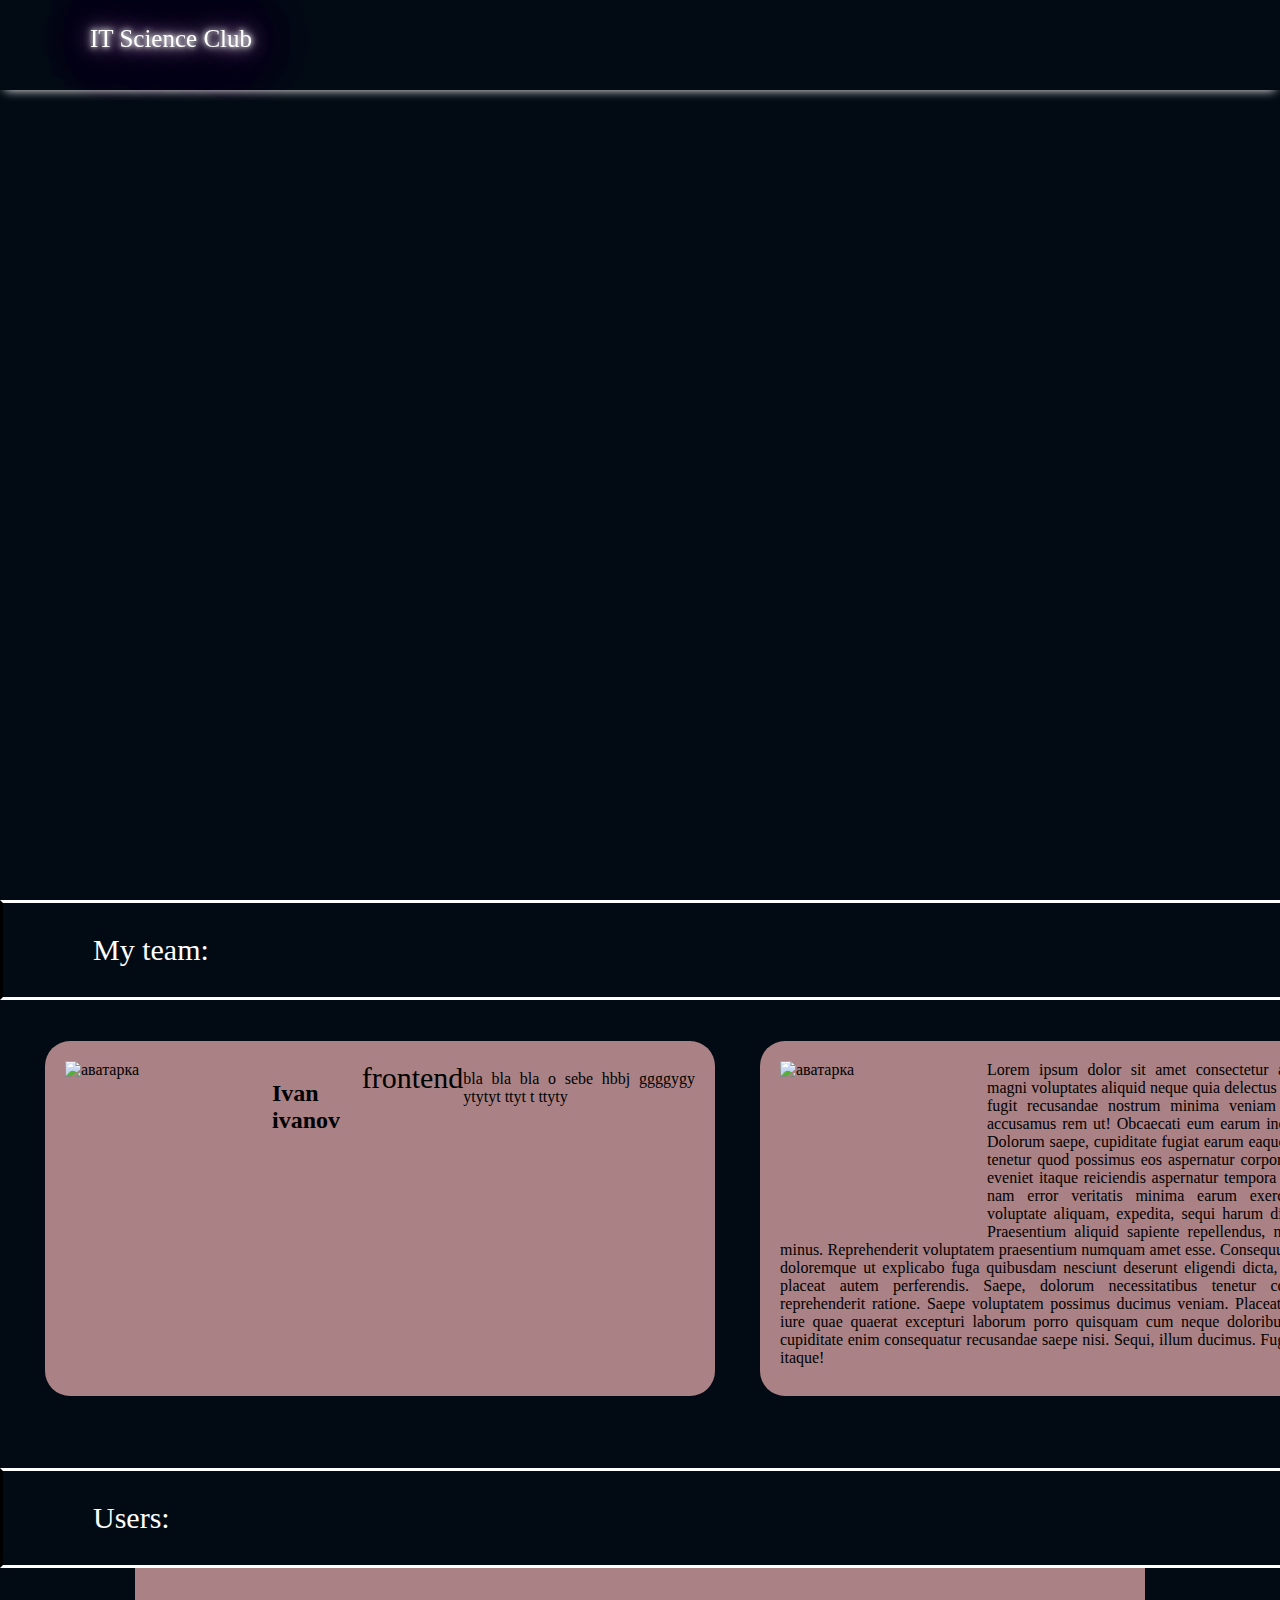
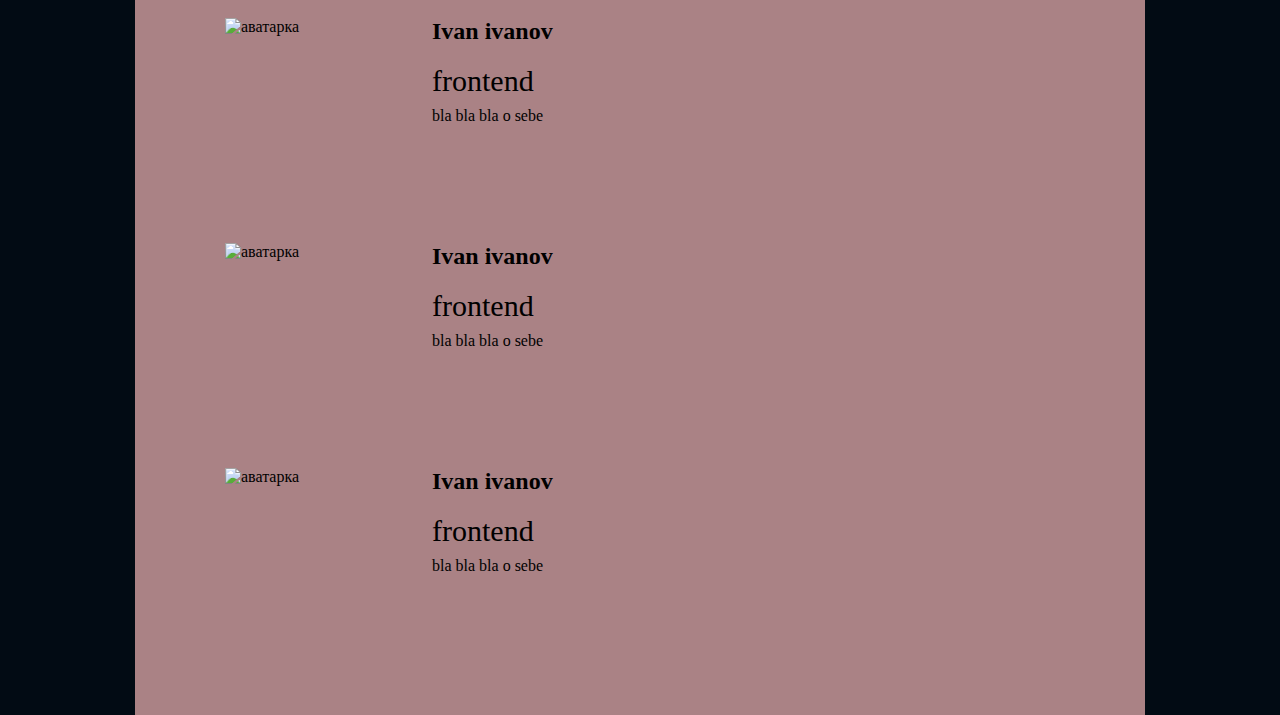
==== src/main/index.html @ 8c7d730a "js" ====
<!DOCTYPE html>
<html lang="en">
<head>
    <meta charset="UTF-8">
    <meta http-equiv="X-UA-Compatible" content="IE=edge">
    <meta name="viewport" content="width=device-width, initial-scale=1.0">
    <title>Document</title>
    <link rel="stylesheet" href="./style.css">
    <script src="actions.js"></script>

</head>
<body>
    <div id="container">
        <div id ="header"> 
            <p id="name"> IT Science Club            </p>
        </div>
        <div id ="MainScreen">
            <img id="logo" src="../../resources/fKHB2wFVbVo-transformed.png" alt="logo" >
        </div>
        <div class="devider">
            <p class="headers"> My team: </p> 
        </div>
        <div id="team">
            <div class="person">
                <p class="info"> <img class="photo" src="../../resources/1640528610_2-abrakadabra-fun-p-serii-chelovek-na-avu-2.jpg" alt="аватарка" align="left"> <h2>Ivan ivanov</h2></p>
                <p class="position">frontend</p>
                <p class="description">bla bla bla o sebe hbbj ggggygy ytytyt ttyt t ttyty </p>
            </div>
            <div class="person">
                <p class="info"> <img class="photo" src="../../resources/1640528610_2-abrakadabra-fun-p-serii-chelovek-na-avu-2.jpg" alt="аватарка" align="left"> Lorem ipsum dolor sit amet consectetur adipisicing elit. Ab magni voluptates aliquid neque quia delectus alias dolor, est quod fugit recusandae nostrum minima veniam quo saepe officiis accusamus rem ut!
                    Obcaecati eum earum incidunt tenetur vitae. Dolorum saepe, cupiditate fugiat earum eaque, iste debitis non ut tenetur quod possimus eos aspernatur corporis. Temporibus, eos eveniet itaque reiciendis aspernatur tempora dolor?
                    Laudantium, nam error veritatis minima earum exercitationem delectus voluptate aliquam, expedita, sequi harum dicta quidem debitis. Praesentium aliquid sapiente repellendus, natus quaerat omnis minus. Reprehenderit voluptatem praesentium numquam amet esse.
                    Consequuntur qui recusandae doloremque ut explicabo fuga quibusdam nesciunt deserunt eligendi dicta, quae necessitatibus placeat autem perferendis. Saepe, dolorum necessitatibus tenetur consectetur delectus reprehenderit ratione. Saepe voluptatem possimus ducimus veniam.
                    Placeat quibusdam vel ad, iure quae quaerat excepturi laborum porro quisquam cum neque doloribus corporis iste rem cupiditate enim consequatur recusandae saepe nisi. Sequi, illum ducimus. Fugit, atque? Expedita, itaque!</p>

            </div>
            <div class="person">
                
                <p class="info"> <img class="photo" src="../../resources/1640528610_2-abrakadabra-fun-p-serii-chelovek-na-avu-2.jpg" alt="аватарка" align="left"> Lorem ipsum dolor sit amet consectetur adipisicing elit. Ab magni voluptates aliquid neque quia delectus alias dolor, est quod fugit recusandae nostrum minima veniam quo saepe officiis accusamus rem ut!
                Obcaecati eum earum incidunt tenetur vitae. Dolorum saepe, cupiditate fugiat earum eaque, iste debitis non ut tenetur quod possimus eos aspernatur corporis. Temporibus, eos eveniet itaque reiciendis aspernatur tempora dolor?
                Laudantium, nam error veritatis minima earum exercitationem delectus voluptate aliquam, expedita, sequi harum dicta quidem debitis. Praesentium aliquid sapiente repellendus, natus quaerat omnis minus. Reprehenderit voluptatem praesentium numquam amet esse.
                Consequuntur qui recusandae doloremque ut explicabo fuga quibusdam nesciunt deserunt eligendi dicta, quae necessitatibus placeat autem perferendis. Saepe, dolorum necessitatibus tenetur consectetur delectus reprehenderit ratione. Saepe voluptatem possimus ducimus veniam.
                Placeat quibusdam vel ad, iure quae quaerat excepturi laborum porro quisquam cum neque doloribus corporis iste rem cupiditate enim consequatur recusandae saepe nisi. Sequi, illum ducimus. Fugit, atque? Expedita, itaque!</p>

            </div>
            <div class="person">
                <p class="info"> <img class="photo" src="../../resources/1640528610_2-abrakadabra-fun-p-serii-chelovek-na-avu-2.jpg" alt="аватарка" align="left"> Lorem ipsum dolor sit amet consectetur adipisicing elit. Ab magni voluptates aliquid neque quia delectus alias dolor, est quod fugit recusandae nostrum minima veniam quo saepe officiis accusamus rem ut!
                    Obcaecati eum earum incidunt tenetur vitae. Dolorum saepe, cupiditate fugiat earum eaque, iste debitis non ut tenetur quod possimus eos aspernatur corporis. Temporibus, eos eveniet itaque reiciendis aspernatur tempora dolor?
                    Laudantium, nam error veritatis minima earum exercitationem delectus voluptate aliquam, expedita, sequi harum dicta quidem debitis. Praesentium aliquid sapiente repellendus, natus quaerat omnis minus. Reprehenderit voluptatem praesentium numquam amet esse.
                    Consequuntur qui recusandae doloremque ut explicabo fuga quibusdam nesciunt deserunt eligendi dicta, quae necessitatibus placeat autem perferendis. Saepe, dolorum necessitatibus tenetur consectetur delectus reprehenderit ratione. Saepe voluptatem possimus ducimus veniam.
                    Placeat quibusdam vel ad, iure quae quaerat excepturi laborum porro quisquam cum neque doloribus corporis iste rem cupiditate enim consequatur recusandae saepe nisi. Sequi, illum ducimus. Fugit, atque? Expedita, itaque!</p>

            </div>
            <div class="person">
                <p class="info"> <img class="photo" src="../../resources/1640528610_2-abrakadabra-fun-p-serii-chelovek-na-avu-2.jpg" alt="аватарка" align="left"> Lorem ipsum dolor sit amet consectetur adipisicing elit. Ab magni voluptates aliquid neque quia delectus alias dolor, est quod fugit recusandae nostrum minima veniam quo saepe officiis accusamus rem ut!
                    Obcaecati eum earum incidunt tenetur vitae. Dolorum saepe, cupiditate fugiat earum eaque, iste debitis non ut tenetur quod possimus eos aspernatur corporis. Temporibus, eos eveniet itaque reiciendis aspernatur tempora dolor?
                    Laudantium, nam error veritatis minima earum exercitationem delectus voluptate aliquam, expedita, sequi harum dicta quidem debitis. Praesentium aliquid sapiente repellendus, natus quaerat omnis minus. Reprehenderit voluptatem praesentium numquam amet esse.
                    Consequuntur qui recusandae doloremque ut explicabo fuga quibusdam nesciunt deserunt eligendi dicta, quae necessitatibus placeat autem perferendis. Saepe, dolorum necessitatibus tenetur consectetur delectus reprehenderit ratione. Saepe voluptatem possimus ducimus veniam.
                    Placeat quibusdam vel ad, iure quae quaerat excepturi laborum porro quisquam cum neque doloribus corporis iste rem cupiditate enim consequatur recusandae saepe nisi. Sequi, illum ducimus. Fugit, atque? Expedita, itaque!</p>

            </div>
        </div>

        <div class="devider">
                <p class="headers"> Users: </p> 
        </div>
        
        <div id="users">
            <div class="user"> 
                <p class="info"> <img class="photo" src="../../resources/1640528610_2-abrakadabra-fun-p-serii-chelovek-na-avu-2.jpg" alt="аватарка" align="left"> <h2>Ivan ivanov</h2></p>
                <p class="position">frontend</p>
                <p class="description">bla bla bla o sebe</p>
            </div>
            <div class="user"> 
                <p class="info"> <img class="photo" src="../../resources/1640528610_2-abrakadabra-fun-p-serii-chelovek-na-avu-2.jpg" alt="аватарка" align="left"> <h2>Ivan ivanov</h2></p>
                <p class="position">frontend</p>
                <p class="description">bla bla bla o sebe</p>
            </div>
            <div class="user">
                <p class="info"> <img class="photo" src="../../resources/1640528610_2-abrakadabra-fun-p-serii-chelovek-na-avu-2.jpg" alt="аватарка" align="left"> <h2>Ivan ivanov</h2></p>
                <p class="position">frontend</p>
                <p class="description">bla bla bla o sebe</p>
            </div>
        </div>
    <div id="content">

    </div>
    </div>
</body>
</html>
---- src/main/style.css ----
body{
    max-width: 100%;
    margin: 0;
    padding: 0;
    background: #020b14;
    overflow-x:hidden;
}
body::-webkit-scrollbar {
    width: 7px;
    background-color: #41484F;
    border-radius: 10px;
}
body::-webkit-scrollbar-thumb {
    border-radius: 10px;
    background-color: White;
}
body::-webkit-scrollbar-track {
    margin: 1vh;
}
#header{
    width: 100%;
    height: 10vh;
    background: #020b14;
    position: fixed;
    z-index: 1;
    display: table;
    vertical-align: middle;
    box-shadow: 0 5px 10px -5px white;
}
#name{
    color: white;
    font-size: 25px;
    margin-left: 10vh;
    text-shadow: 0 0 5px #ffffff, 0 0 10px #ffffff, 0 0 20px #ffffff, 0 0 40px #ff00de, 0 0 80px #ff00de, 0 0 90px #ff00de, 0 0 100px #ff00de, 0 0 150px #ff00de;

}
#container{
    margin: 0;
    padding: 0;
    width: 100%;
    /* height: 100vh; */
}
#logo{
    width: 70vh;
    position: absolute;
    left: 0;
    top: 0;
    bottom: 0;
    right: 0;
    margin: auto;
}
#team{
    display: flex;
    /* display: table; */
    padding-top: 4.5vh;
    padding-bottom: 4.5vh;
    padding-left: 2.5vh;
    padding-right: 2.5vh;
    height: 43vh;
    background: #020b14;
    overflow-x: scroll;
    /* white-space:nowrap; */
}
#team::-webkit-scrollbar {
    height: 7px;
    background-color: (1,1,1,0);
}
#team::-webkit-scrollbar-thumb {
    border-radius: 10px;
    background-color: #434343;
}
#team::-webkit-scrollbar-track {
    margin: 4vh;
    margin-right: 5vh;
}
.person{
    display: Flex;
    text-align: justify;
    border-radius:25px;
    border-width: 10px;
    margin-left: 2.5vh;
    margin-right: 2.5vh;
    min-width: 70vh;
    height: 35vh;
    background:#aa8285;
    padding: 20px 20px 20px 20px;    
    overflow-y: scroll;
}
.person::-webkit-scrollbar {
    width: 7px;
    background-color: (1,1,1,0);
}
.person::-webkit-scrollbar-thumb {
    border-radius: 10px;
    background-color: #434343;
}
.person::-webkit-scrollbar-track {
    margin: 4vh;
    margin-right: 5vh;
}
.info{
    display: inline;
    /* width: 100%; */
    margin: 0;
}
.headers{
    color: white;
    font-size: 30px;
    margin-left: 10vh;


}
.devider
{
    /* border-width: 2px; */
    display: table;
    vertical-align: middle;
    border-style: solid;
    width: 100%;
    height: 10vh;
    border-top-color: white;
    border-bottom-color: white;
    /* box-shadow : 0px 22px 30px 7px  #ff00de ; */
}
.photo{
    width: 20vh;
    height: 20vh;
    margin: 0 3vh 0 0;
    /*  */

}
#MainScreen{
    width: 100%;
    height: 100vh;
    background: url("../../resources/1620031964_3-phonoteka_org-p-fon-na-kompyuter-estetika-4.jpg") no-repeat center center; 
    -webkit-background-size: cover;
    -moz-background-size: cover;
    -o-background-size: cover;
    background-size: cover;
    position: relative;

}
#users{
    
    /* border-radius:25px; */
    margin: 0vh 15vh;
    background: #aa8285;
    padding: 2.5vh 5vh;
}
.user{
    margin: 3vh 5vh;
    text-align: justify;
    min-height: 22vh;
}
.position{
    margin: 0;
    font-size: 30px;
}
.description{
    margin-top: 1vh;
}
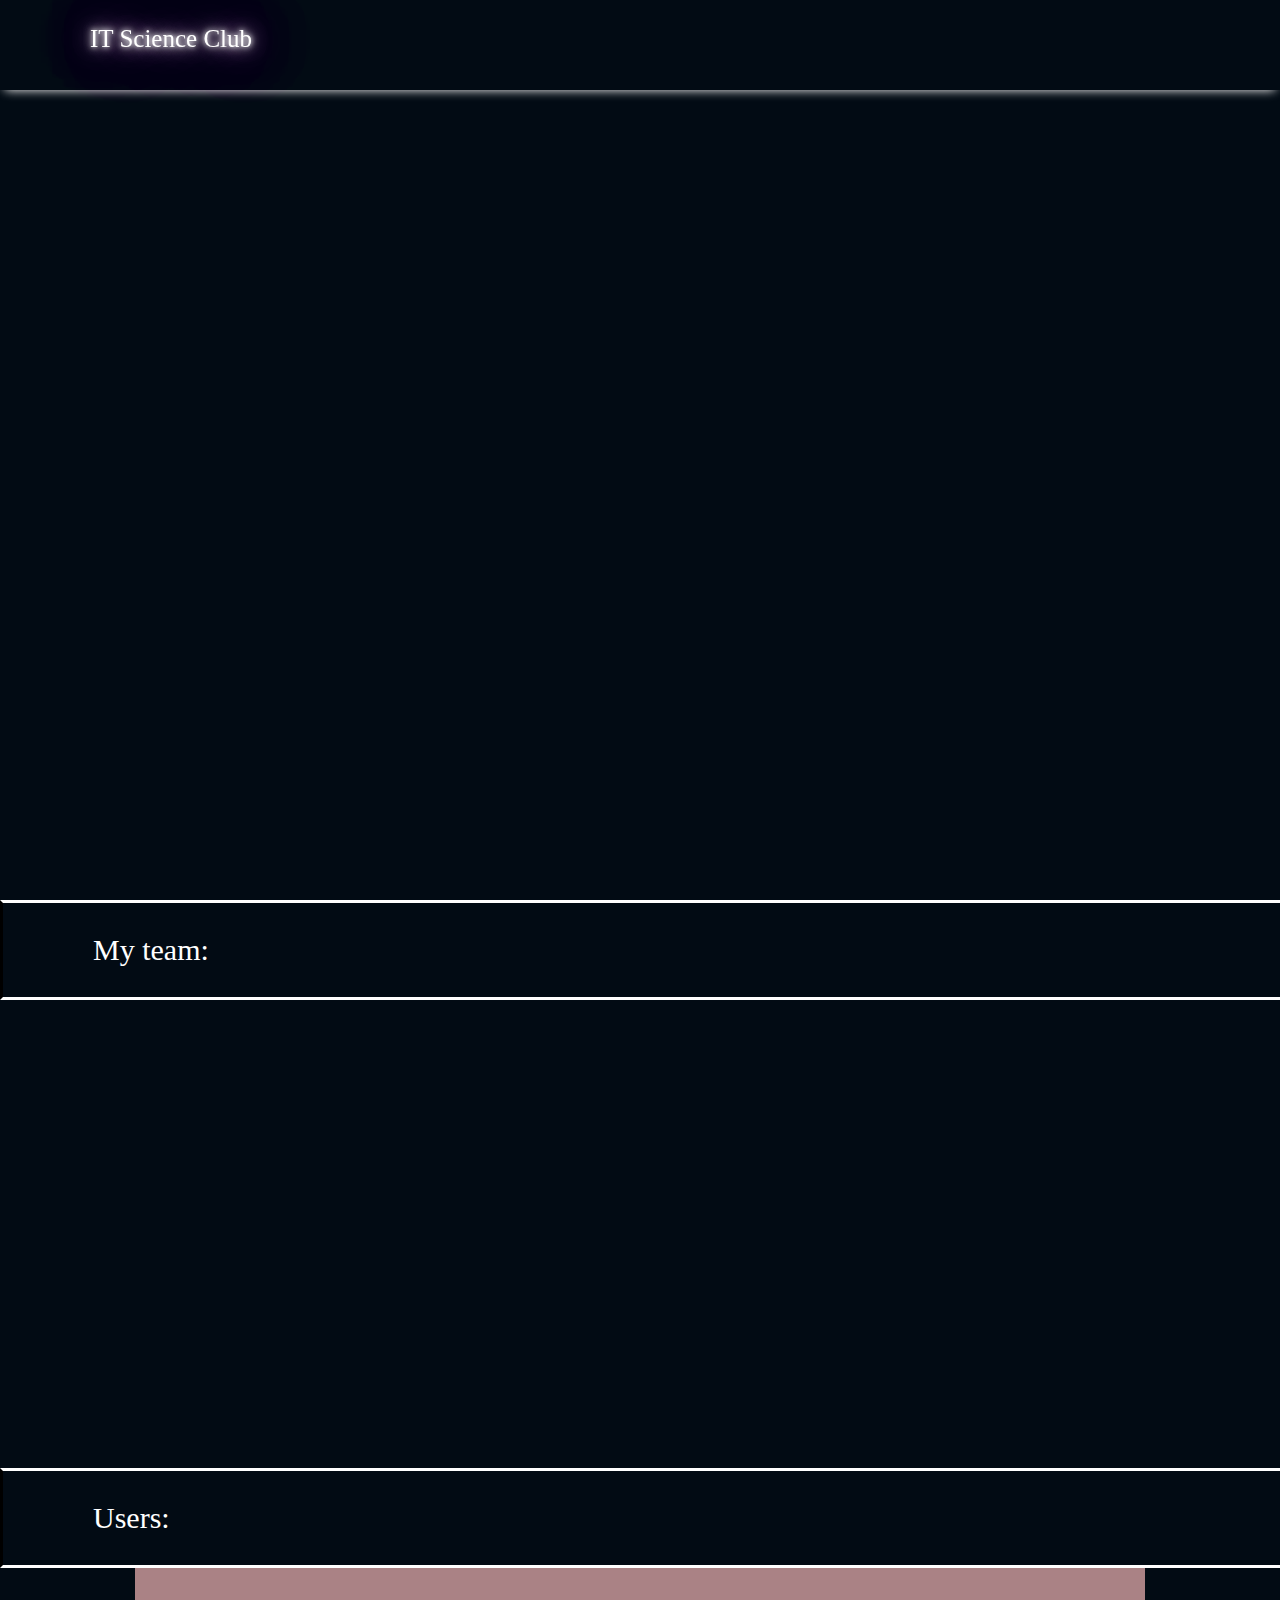
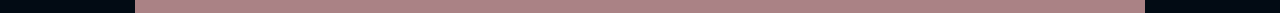
==== commit d5eb0811: "hello" ====
--- a/src/main/index.html
+++ b/src/main/index.html
@@ -4,10 +4,10 @@
     <meta charset="UTF-8">
     <meta http-equiv="X-UA-Compatible" content="IE=edge">
     <meta name="viewport" content="width=device-width, initial-scale=1.0">
-    <title>Document</title>
+    <title>Главная страница</title>
     <link rel="stylesheet" href="./style.css">
     <script src="actions.js"></script>
-
+    <link rel="icon" type="../../resources/fKHB2wFVbVo-transformed (1).ico" href="../../resources/fKHB2wFVbVo-transformed (1).ico">
 </head>
 <body>
     <div id="container">
@@ -21,44 +21,32 @@
             <p class="headers"> My team: </p> 
         </div>
         <div id="team">
-            <div class="person">
-                <p class="info"> <img class="photo" src="../../resources/1640528610_2-abrakadabra-fun-p-serii-chelovek-na-avu-2.jpg" alt="аватарка" align="left"> <h2>Ivan ivanov</h2></p>
+            <!-- <div class="person">
+                <p class="info"> <img class="photo" src="../../resources/1640528610_2-abrakadabra-fun-p-serii-chelovek-na-avu-2.jpg" alt="аватарка" align="left"> <h2>Ivan Ivanov</h2></p>
                 <p class="position">frontend</p>
                 <p class="description">bla bla bla o sebe hbbj ggggygy ytytyt ttyt t ttyty </p>
             </div>
             <div class="person">
-                <p class="info"> <img class="photo" src="../../resources/1640528610_2-abrakadabra-fun-p-serii-chelovek-na-avu-2.jpg" alt="аватарка" align="left"> Lorem ipsum dolor sit amet consectetur adipisicing elit. Ab magni voluptates aliquid neque quia delectus alias dolor, est quod fugit recusandae nostrum minima veniam quo saepe officiis accusamus rem ut!
-                    Obcaecati eum earum incidunt tenetur vitae. Dolorum saepe, cupiditate fugiat earum eaque, iste debitis non ut tenetur quod possimus eos aspernatur corporis. Temporibus, eos eveniet itaque reiciendis aspernatur tempora dolor?
-                    Laudantium, nam error veritatis minima earum exercitationem delectus voluptate aliquam, expedita, sequi harum dicta quidem debitis. Praesentium aliquid sapiente repellendus, natus quaerat omnis minus. Reprehenderit voluptatem praesentium numquam amet esse.
-                    Consequuntur qui recusandae doloremque ut explicabo fuga quibusdam nesciunt deserunt eligendi dicta, quae necessitatibus placeat autem perferendis. Saepe, dolorum necessitatibus tenetur consectetur delectus reprehenderit ratione. Saepe voluptatem possimus ducimus veniam.
-                    Placeat quibusdam vel ad, iure quae quaerat excepturi laborum porro quisquam cum neque doloribus corporis iste rem cupiditate enim consequatur recusandae saepe nisi. Sequi, illum ducimus. Fugit, atque? Expedita, itaque!</p>
-
+                <p class="info"> <img class="photo" src="../../resources/1640528610_2-abrakadabra-fun-p-serii-chelovek-na-avu-2.jpg" alt="аватарка" align="left"> <h2>Ivan Ivanov</h2></p>
+                <p class="position">frontend</p>
+                <p class="description">bla bla bla o sebe hbbj ggggygy ytytyt ttyt t ttyty </p>
             </div>
             <div class="person">
                 
-                <p class="info"> <img class="photo" src="../../resources/1640528610_2-abrakadabra-fun-p-serii-chelovek-na-avu-2.jpg" alt="аватарка" align="left"> Lorem ipsum dolor sit amet consectetur adipisicing elit. Ab magni voluptates aliquid neque quia delectus alias dolor, est quod fugit recusandae nostrum minima veniam quo saepe officiis accusamus rem ut!
-                Obcaecati eum earum incidunt tenetur vitae. Dolorum saepe, cupiditate fugiat earum eaque, iste debitis non ut tenetur quod possimus eos aspernatur corporis. Temporibus, eos eveniet itaque reiciendis aspernatur tempora dolor?
-                Laudantium, nam error veritatis minima earum exercitationem delectus voluptate aliquam, expedita, sequi harum dicta quidem debitis. Praesentium aliquid sapiente repellendus, natus quaerat omnis minus. Reprehenderit voluptatem praesentium numquam amet esse.
-                Consequuntur qui recusandae doloremque ut explicabo fuga quibusdam nesciunt deserunt eligendi dicta, quae necessitatibus placeat autem perferendis. Saepe, dolorum necessitatibus tenetur consectetur delectus reprehenderit ratione. Saepe voluptatem possimus ducimus veniam.
-                Placeat quibusdam vel ad, iure quae quaerat excepturi laborum porro quisquam cum neque doloribus corporis iste rem cupiditate enim consequatur recusandae saepe nisi. Sequi, illum ducimus. Fugit, atque? Expedita, itaque!</p>
-
+                <p class="info"> <img class="photo" src="../../resources/1640528610_2-abrakadabra-fun-p-serii-chelovek-na-avu-2.jpg" alt="аватарка" align="left"> <h2>Ivan Ivanov</h2></p>
+                <p class="position">frontend</p>
+                <p class="description">bla bla bla o sebe hbbj ggggygy ytytyt ttyt t ttyty </p>
             </div>
             <div class="person">
-                <p class="info"> <img class="photo" src="../../resources/1640528610_2-abrakadabra-fun-p-serii-chelovek-na-avu-2.jpg" alt="аватарка" align="left"> Lorem ipsum dolor sit amet consectetur adipisicing elit. Ab magni voluptates aliquid neque quia delectus alias dolor, est quod fugit recusandae nostrum minima veniam quo saepe officiis accusamus rem ut!
-                    Obcaecati eum earum incidunt tenetur vitae. Dolorum saepe, cupiditate fugiat earum eaque, iste debitis non ut tenetur quod possimus eos aspernatur corporis. Temporibus, eos eveniet itaque reiciendis aspernatur tempora dolor?
-                    Laudantium, nam error veritatis minima earum exercitationem delectus voluptate aliquam, expedita, sequi harum dicta quidem debitis. Praesentium aliquid sapiente repellendus, natus quaerat omnis minus. Reprehenderit voluptatem praesentium numquam amet esse.
-                    Consequuntur qui recusandae doloremque ut explicabo fuga quibusdam nesciunt deserunt eligendi dicta, quae necessitatibus placeat autem perferendis. Saepe, dolorum necessitatibus tenetur consectetur delectus reprehenderit ratione. Saepe voluptatem possimus ducimus veniam.
-                    Placeat quibusdam vel ad, iure quae quaerat excepturi laborum porro quisquam cum neque doloribus corporis iste rem cupiditate enim consequatur recusandae saepe nisi. Sequi, illum ducimus. Fugit, atque? Expedita, itaque!</p>
-
+                <p class="info"> <img class="photo" src="../../resources/1640528610_2-abrakadabra-fun-p-serii-chelovek-na-avu-2.jpg" alt="аватарка" align="left"> <h2>Ivan Ivanov</h2></p>
+                <p class="position">frontend</p>
+                <p class="description">bla bla bla o sebe hbbj ggggygy ytytyt ttyt t ttyty </p>
             </div>
             <div class="person">
-                <p class="info"> <img class="photo" src="../../resources/1640528610_2-abrakadabra-fun-p-serii-chelovek-na-avu-2.jpg" alt="аватарка" align="left"> Lorem ipsum dolor sit amet consectetur adipisicing elit. Ab magni voluptates aliquid neque quia delectus alias dolor, est quod fugit recusandae nostrum minima veniam quo saepe officiis accusamus rem ut!
-                    Obcaecati eum earum incidunt tenetur vitae. Dolorum saepe, cupiditate fugiat earum eaque, iste debitis non ut tenetur quod possimus eos aspernatur corporis. Temporibus, eos eveniet itaque reiciendis aspernatur tempora dolor?
-                    Laudantium, nam error veritatis minima earum exercitationem delectus voluptate aliquam, expedita, sequi harum dicta quidem debitis. Praesentium aliquid sapiente repellendus, natus quaerat omnis minus. Reprehenderit voluptatem praesentium numquam amet esse.
-                    Consequuntur qui recusandae doloremque ut explicabo fuga quibusdam nesciunt deserunt eligendi dicta, quae necessitatibus placeat autem perferendis. Saepe, dolorum necessitatibus tenetur consectetur delectus reprehenderit ratione. Saepe voluptatem possimus ducimus veniam.
-                    Placeat quibusdam vel ad, iure quae quaerat excepturi laborum porro quisquam cum neque doloribus corporis iste rem cupiditate enim consequatur recusandae saepe nisi. Sequi, illum ducimus. Fugit, atque? Expedita, itaque!</p>
-
-            </div>
+                <p class="info"> <img class="photo" src="../../resources/1640528610_2-abrakadabra-fun-p-serii-chelovek-na-avu-2.jpg" alt="аватарка" align="left"> <h2>Ivan Ivanov</h2></p>
+                <p class="position">frontend</p>
+                <p class="description">bla bla bla o sebe hbbj ggggygy ytytyt ttyt t ttyty </p>
+            </div> -->
         </div>
 
         <div class="devider">
@@ -66,7 +54,7 @@
         </div>
         
         <div id="users">
-            <div class="user"> 
+            <!-- <div class="user"> 
                 <p class="info"> <img class="photo" src="../../resources/1640528610_2-abrakadabra-fun-p-serii-chelovek-na-avu-2.jpg" alt="аватарка" align="left"> <h2>Ivan ivanov</h2></p>
                 <p class="position">frontend</p>
                 <p class="description">bla bla bla o sebe</p>
@@ -80,7 +68,7 @@
                 <p class="info"> <img class="photo" src="../../resources/1640528610_2-abrakadabra-fun-p-serii-chelovek-na-avu-2.jpg" alt="аватарка" align="left"> <h2>Ivan ivanov</h2></p>
                 <p class="position">frontend</p>
                 <p class="description">bla bla bla o sebe</p>
-            </div>
+            </div> -->
         </div>
     <div id="content">
 
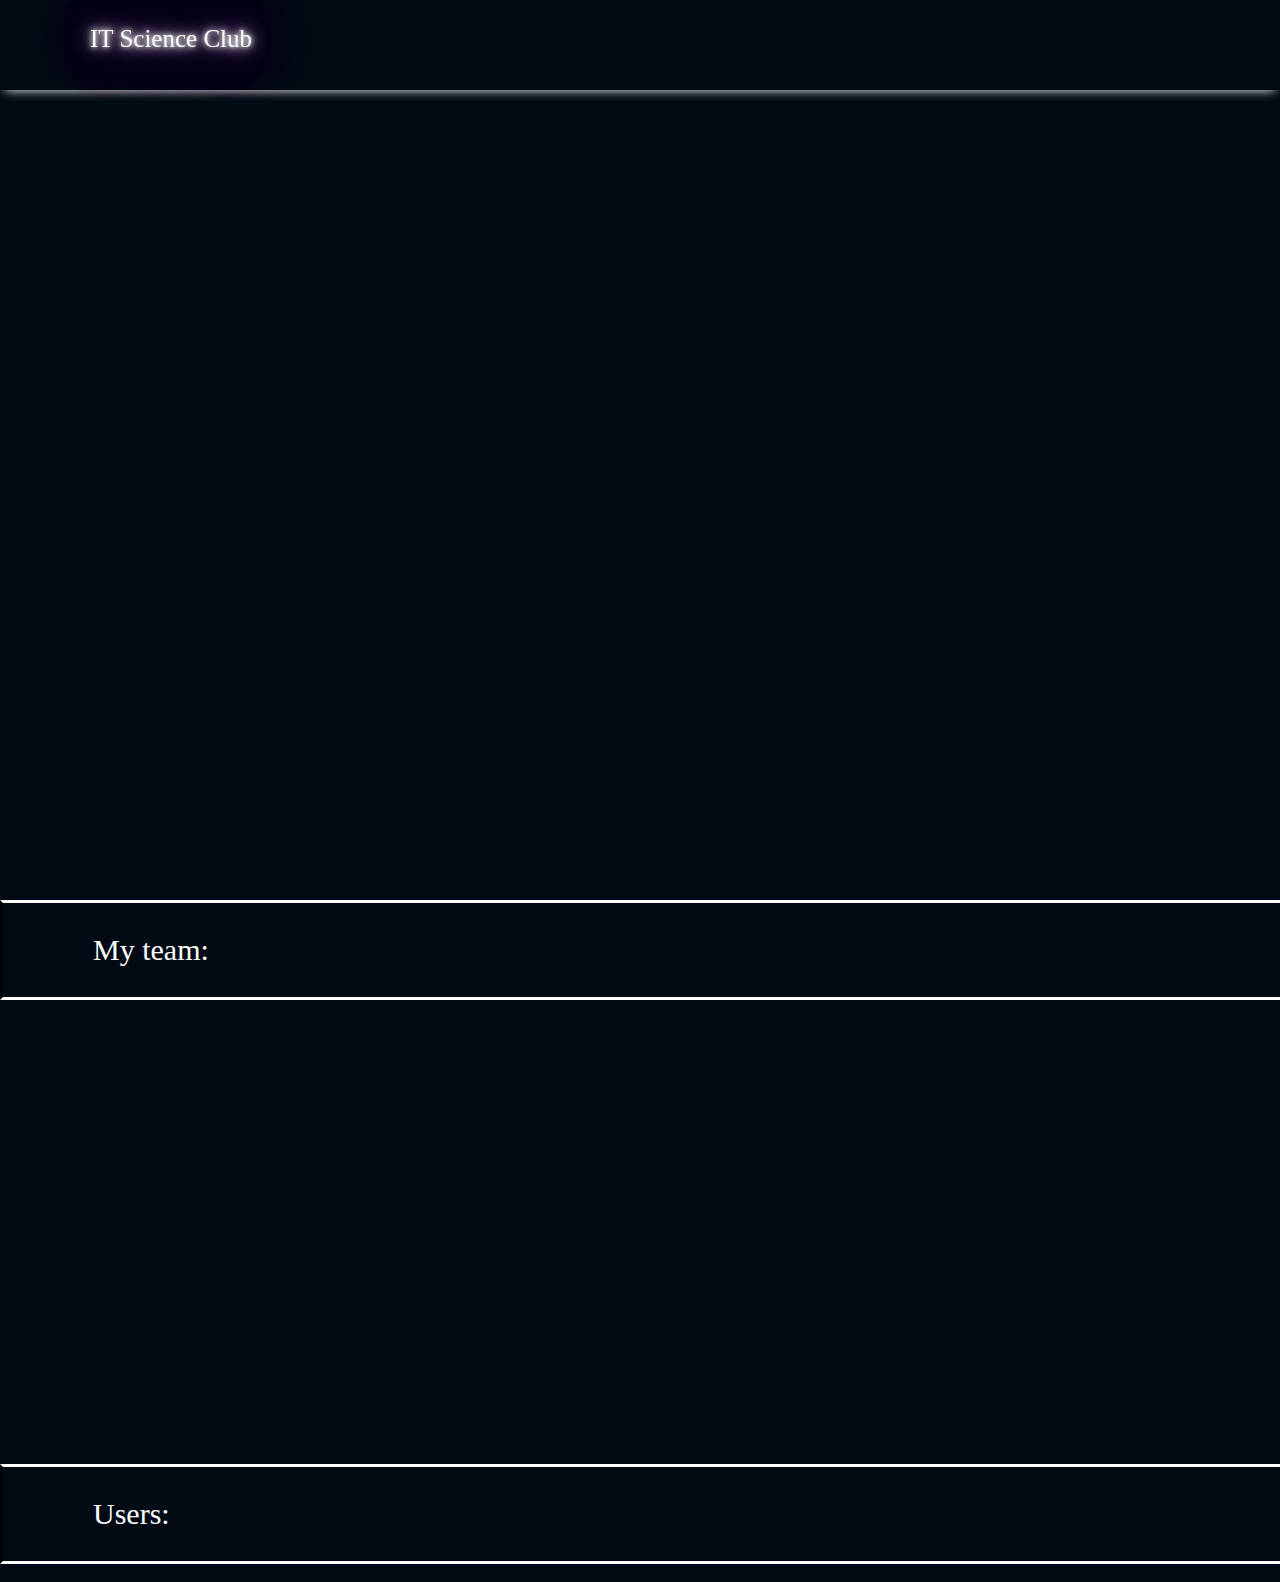
==== commit 58a6f289: "Merge branch 'api' of https://github.com/akskdfh/itclub_front into api" ====
--- a/src/main/index.html
+++ b/src/main/index.html
@@ -21,7 +21,7 @@
             <p class="headers"> My team: </p> 
         </div>
         <div id="team">
-            <!-- <div class="person">
+            <!-- <div  class="person">
                 <p class="info"> <img class="photo" src="../../resources/1640528610_2-abrakadabra-fun-p-serii-chelovek-na-avu-2.jpg" alt="аватарка" align="left"> <h2>Ivan Ivanov</h2></p>
                 <p class="position">frontend</p>
                 <p class="description">bla bla bla o sebe hbbj ggggygy ytytyt ttyt t ttyty </p>
--- a/src/main/style.css
+++ b/src/main/style.css
@@ -54,7 +54,7 @@
     display: flex;
     /* display: table; */
     padding-top: 4.5vh;
-    padding-bottom: 4.5vh;
+    padding-bottom: 4vh;
     padding-left: 2.5vh;
     padding-right: 2.5vh;
     height: 43vh;
@@ -75,7 +75,7 @@
     margin-right: 5vh;
 }
 .person{
-    display: Flex;
+    /* display: Flex; */
     text-align: justify;
     border-radius:25px;
     border-width: 10px;
@@ -145,18 +145,28 @@
     
     /* border-radius:25px; */
     margin: 0vh 15vh;
-    background: #aa8285;
-    padding: 2.5vh 5vh;
+
+    padding: 1vh 5vh;
 }
 .user{
-    margin: 3vh 5vh;
+    background: #aa8285;
+    padding: 3vh 5vh;
+    margin: 2.5vh 0;
     text-align: justify;
-    min-height: 22vh;
+    min-height: 20vh;
+    min-width: min-content;
 }
-.position{
+p.position{
     margin: 0;
-    font-size: 30px;
+    font-size: 23px;
+    font-style: italic;
 }
 .description{
     margin-top: 1vh;
+}
+h2{
+    margin: 0;
+}
+p.info{
+    margin: 0;
 }